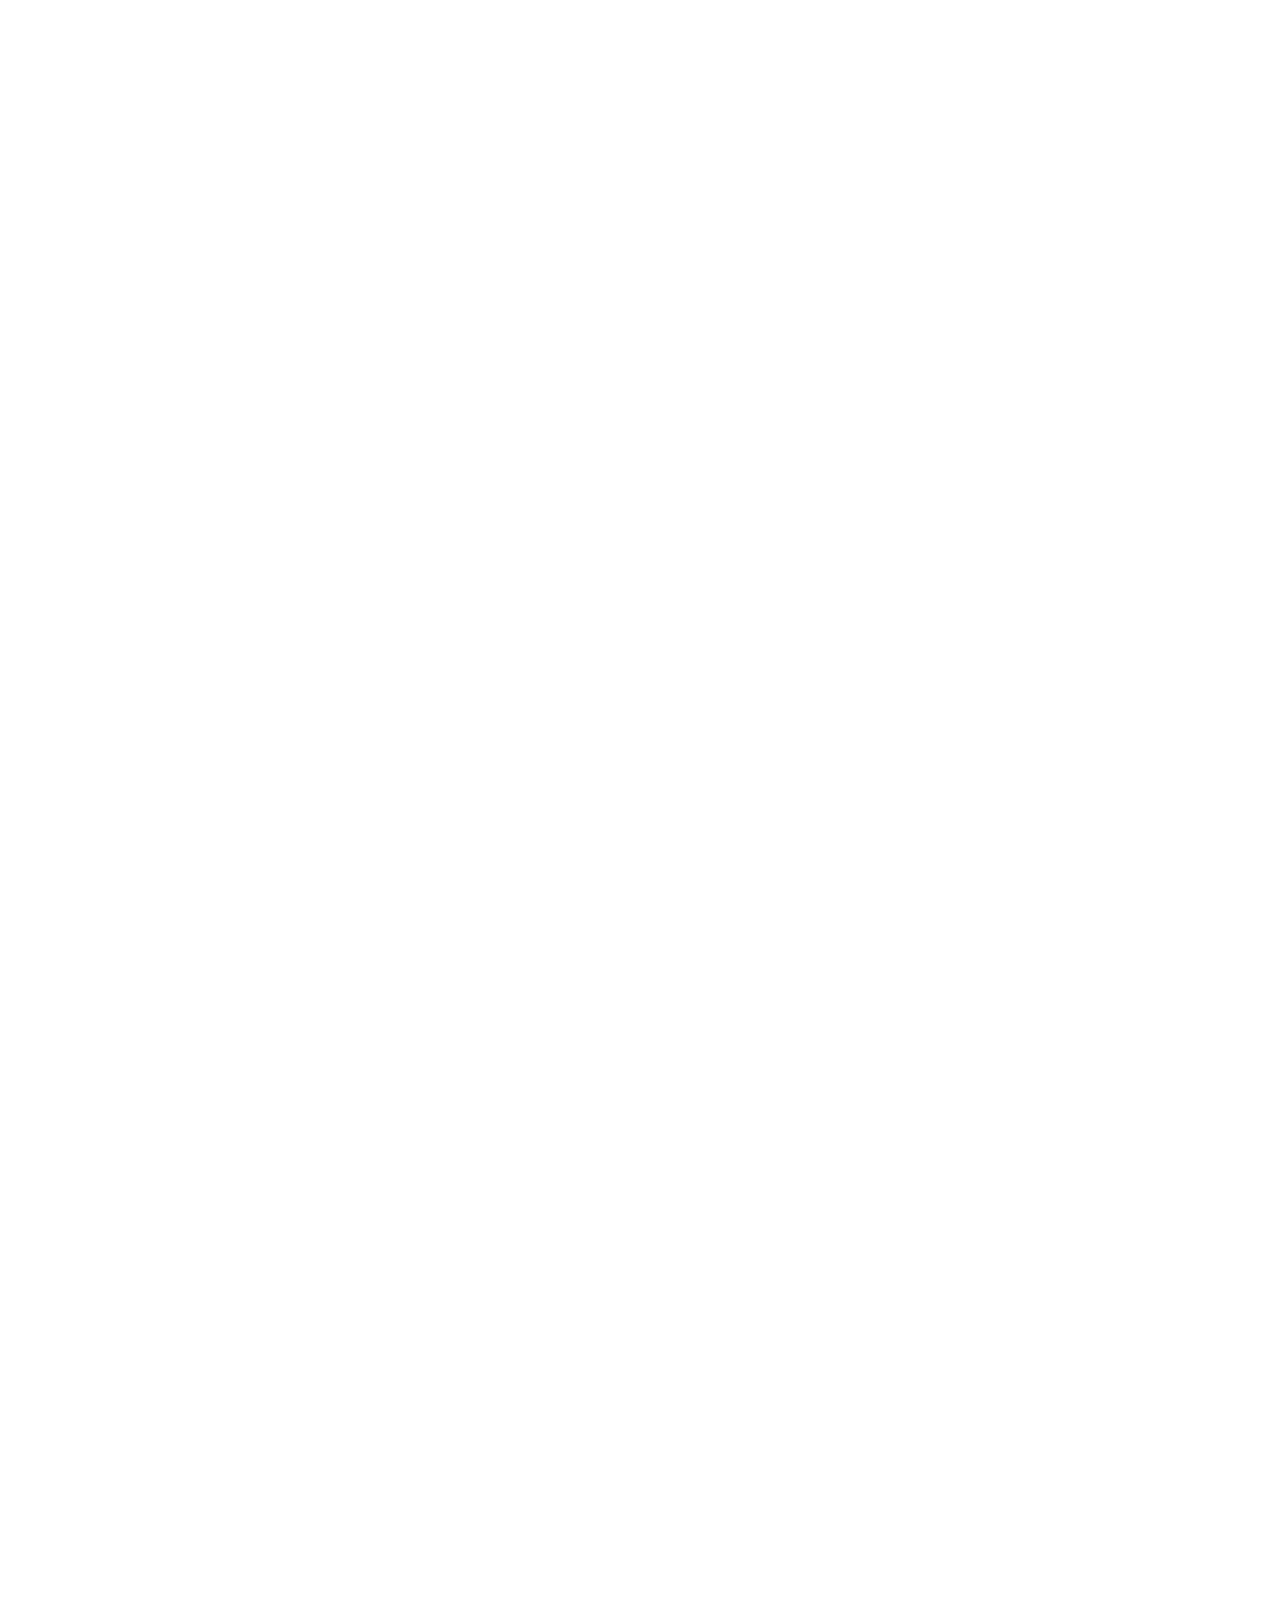
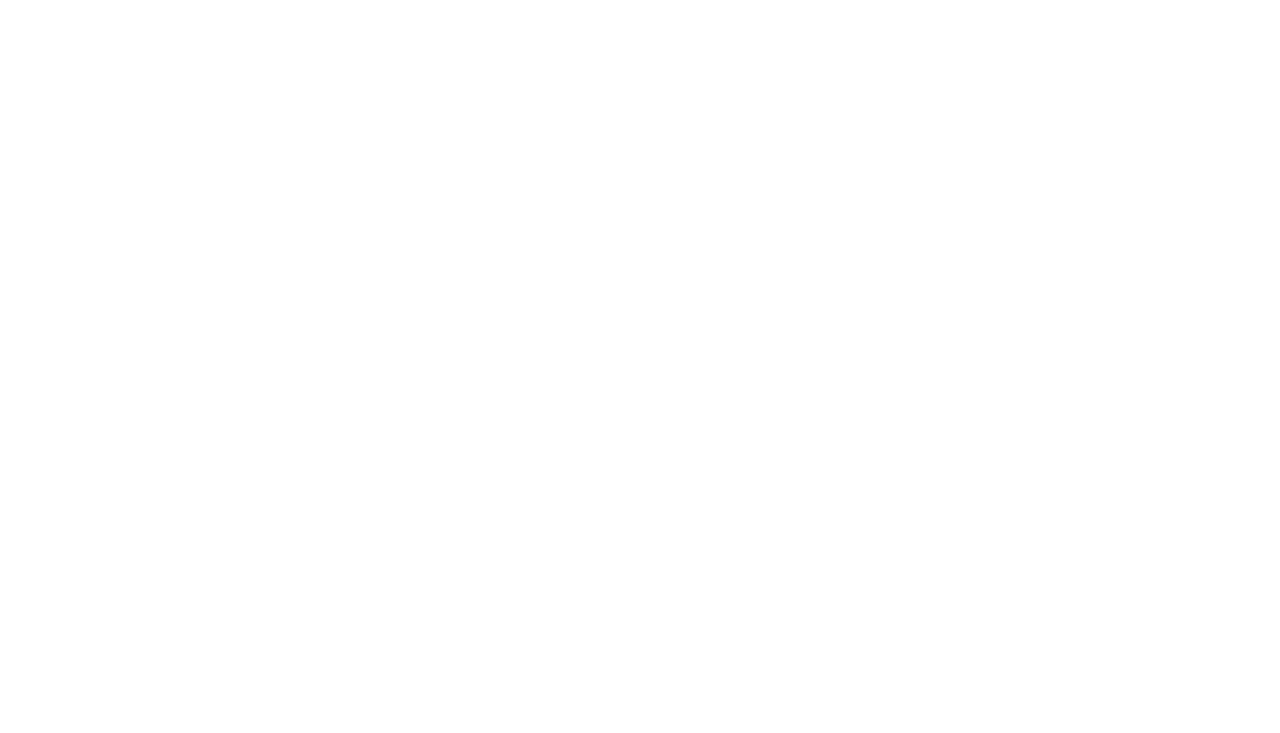
==== about/index.html @ 722a5655 "deploy: 1d164b3ead9b0e86169b9d1e4616bf8470f5078d" ====
<!doctype html><html class=no-js lang=en><head><meta charset=utf-8><meta name=apple-mobile-web-app-capable content="yes"><meta name=viewport content="width=device-width,initial-scale=1"><meta name=theme-color content="#4f46e5"><meta name=generator content="Hugo 0.110.0"><meta name=robots content="index, follow"><title>Acme Corporation</title><link rel=canonical href=http://Wai30Yan.github.io/hugo-acme-corporation/about/><meta name=description content="Acme Corporation TM is the world&rsquo;s leading manufacturer of digital shapes. From squares and circles to triangles and hexagons, we have it all. Browse through our collection of various forms with different thicknesses and line styles.
We shape the world. You live in it.
We provide smiles to hundreds of happy customers.
Manufacturing
At Acme Corporation, we take pride in what we create. Our manufacturing process goes through 3 different stages of fine workmanship to give you the best possible shapes."><meta name=author content="Acme Corporation"><link rel=manifest href=/hugo-acme-corporation/manifest.json><meta property="og:title" content><meta property="og:site_name" content="Acme Corporation"><meta property="og:description" content="Acme Corporation TM is the world&rsquo;s leading manufacturer of digital shapes. From squares and circles to triangles and hexagons, we have it all. Browse through our collection of various forms with different thicknesses and line styles.
We shape the world. You live in it.
We provide smiles to hundreds of happy customers.
Manufacturing
At Acme Corporation, we take pride in what we create. Our manufacturing process goes through 3 different stages of fine workmanship to give you the best possible shapes."><meta property="og:type" content="article"><meta property="og:url" content="http://Wai30Yan.github.io/hugo-acme-corporation/about/"><meta property="article:author" content="https://www.facebook.com/https://facebook.com/example"><meta property="article:publisher" content="https://www.facebook.com/https://facebook.com/example"><meta name=twitter:card content="summary"><meta name=twitter:title content><meta name=twitter:description content="Acme Corporation TM is the world&rsquo;s leading manufacturer of digital shapes. From squares and circles to triangles and hexagons, we have it all. Browse through our collection of various forms with different thicknesses and line styles.
We shape the world. You live in it.
We provide smiles to hundreds of happy customers.
Manufacturing
At Acme Corporation, we take pride in what we create. Our manufacturing process goes through 3 different stages of fine workmanship to give you the best possible shapes."><meta name=twitter:site content="@https://twitter.com/example"><meta name=twitter:creator content="@https://twitter.com/example"><script type=application/ld+json>{"headline":"","publisher":{"@type":"Organization","logo":{"@type":"ImageObject","url":"/hugo-acme-corporation/image/logo.min.svg"},"name":"Acme Corporation"},"author":{"@type":"Person","name":"Acme Corporation"},"description":"Acme Corporation TM is the world\u0026rsquo;s leading manufacturer of digital shapes. From squares and circles to triangles and hexagons, we have it all. Browse through our collection of various forms with different thicknesses and line styles.\nWe shape the world. You live in it.\nWe provide smiles to hundreds of happy customers.\nManufacturing\nAt Acme Corporation, we take pride in what we create. Our manufacturing process goes through 3 different stages of fine workmanship to give you the best possible shapes.","name":"Acme Corporation","@type":"Article","wordCount":282,"mainEntityOfPage":{"@type":"WebPage","@id":"http:\/\/Wai30Yan.github.io\/hugo-acme-corporation\/about\/"},"@context":"http://schema.org","url":"http://Wai30Yan.github.io/hugo-acme-corporation/about/"}</script><link rel=preload href=/index.json as=fetch crossorigin importance=low><link rel=stylesheet href=/hugo-acme-corporation/css/index.min.f9738fa2f73c28b20554f9f6ad81a839f811b314d1ee68b3324a23f6980d06545dd18bcf27cb76cf38da9f53eddf5f496a33371793ecd779bbe7860b4c8ad2a0.css media=none onload='media!="all"&&(media="all")'><noscript><link rel=stylesheet href=/hugo-acme-corporation/css/index.min.f9738fa2f73c28b20554f9f6ad81a839f811b314d1ee68b3324a23f6980d06545dd18bcf27cb76cf38da9f53eddf5f496a33371793ecd779bbe7860b4c8ad2a0.css media=screen></noscript><style>html{opacity:0}</style><script type=text/javascript src=/hugo-acme-corporation/index.min.js defer></script>
<script>window.localStorage.color&&document.documentElement.style.setProperty("--theme-color",window.localStorage.color),window.localStorage.dark==="true"&&document.documentElement.classList.add("dark")</script></head><body><a href=#top class=scroll-up role=button><span class=sr-only>Scroll to top</span><svg width="30" xmlns="http://www.w3.org/2000/svg" viewBox="0 0 32 32"><path d="M16 6.59375l-.71875.6875-12.5 12.5 1.4375 1.4375L16 9.4375 27.78125 21.21875l1.4375-1.4375-12.5-12.5L16 6.59375z"/></svg></a><header id=header><input class=hamburger role=button type=checkbox aria-label="Menu Button">
<a class=icon aria-hidden=true><svg xmlns="http://www.w3.org/2000/svg" width="30" height="30" xmlns:xlink="http://www.w3.org/1999/xlink" viewBox="0 0 25 28"><g class="svg-menu-toggle"><path class="bar" d="M20.945 8.75c0 .69-.5 1.25-1.117 1.25H3.141c-.617.0-1.118-.56-1.118-1.25s.5-1.25 1.118-1.25h16.688C20.445 7.5 20.945 8.06 20.945 8.75z"/><path class="bar" d="M20.923 15c0 .689-.501 1.25-1.118 1.25H3.118C2.5 16.25 2 15.689 2 15s.5-1.25 1.118-1.25h16.687C20.422 13.75 20.923 14.311 20.923 15z"/><path class="bar" d="M20.969 21.25c0 .689-.5 1.25-1.117 1.25H3.164c-.617.0-1.118-.561-1.118-1.25S2.546 20 3.164 20h16.688C20.469 20 20.969 20.561 20.969 21.25z"/></g></svg></a><a role=button class=logo href=http://Wai30Yan.github.io/hugo-acme-corporation/index.html><svg id="Layer_1" xmlns="http://www.w3.org/2000/svg" xmlns:xlink="http://www.w3.org/1999/xlink" viewBox="0 0 118 118" style="enable-background:new 0 0 118 118"><style>.st0{fill:#4f46e5}.st1{font-family:helveticaneue}.st2{font-size:28px}.st3{font-family:helveticaneue-thin}.st4{font-size:24px}</style><path class="st0" d="M104 15.8c-2.5 1.1-3.5-.1-4.7-.7-7.6-3.5-14.8-7.6-22.8-10.3-5-1.7-9.8-1.4-14.6.3-8.8 3.1-16.5 8.1-24.7 12.4-2.1 1.1-5.3 3.5-6.5 1.2s2.7-3.5 4.8-4.6c8-4.3 15.8-9.1 24.3-12.4C66.3-.7 72.6-.6 79 2c8.7 3.6 16.4 8.7 25 13.8z"/><path class="st0" d="M1.3 27.3c4.6-.4 9.3-.9 14-1 13.3-.2 26.7-.3 40-.3 1.5.0 3.8-.4 3.8 1.9.0 1.8-2 1.9-3.5 1.9C37.4 29.8 19.3 30.1 1.3 27.3z"/><text transform="matrix(1 0 0 1 22.9507 61.1348)" class="st1 st2">Acme</text><text transform="matrix(1 0 0 1 6.713867e-04 94.7348)" class="st3 st4">Corporation</text></svg><span class=sr-only>Logo</span></a><ul role=menubar class=top-menu><li role=menuitem class=top-menu-item><a href=/hugo-acme-corporation/about>ABOUT</a></li><li role=menuitem class=top-menu-item><a href=/hugo-acme-corporation/contact>CONTACT</a></li></ul><div id=searchbox><label class=sr-only for=search>Search</label>
<input id=search type=text placeholder=Search spellcheck=true><svg width="20" class="icon" xmlns="http://www.w3.org/2000/svg" viewBox="0 0 32 32"><path fill="currentcolor" d="M19 3C13.488997 3 9 7.4889972 9 13 9 15.39499 9.8389508 17.588106 11.25 19.3125L3.28125 27.28125l1.4375 1.4375L12.6875 20.75C14.411894 22.161049 16.60501 23 19 23c5.511003.0 10-4.488997 10-10C29 7.4889972 24.511003 3 19 3zm0 2c4.430123.0 8 3.5698774 8 8 0 4.430123-3.569877 8-8 8-4.430123.0-8-3.569877-8-8 0-4.4301226 3.569877-8 8-8z"/></svg><section class=results></section></div><div id=scroll-indicator></div></header><section class="meta content with-background"><article><div class=cover></div><p>Acme Corporation TM is the world&rsquo;s leading manufacturer of digital shapes. From squares and circles to triangles and hexagons, we have it all. Browse through our collection of various forms with different thicknesses and line styles.</p><p>We shape the world. You live in it.</p><p>We provide smiles to hundreds of happy customers.</p><p>Manufacturing</p><p>At Acme Corporation, we take pride in what we create. Our manufacturing process goes through 3 different stages of fine workmanship to give you the best possible shapes.</p><p>Drawing - Our shapes are drawn with precision to 1/100 of a millimeter.
We use advanced vector drawing tools to create our catalog.
Quality checking happens hundreds of times for each shape we create.
We have high-quality bots that inspect our output.
There is also a manual team inspecting each product.
All our bugs are turned into automated checks that bots perform in every future shape.
We round all corners and clean up properly.
Rasterizing - Our raster engine is world-class and keeps the vector right until it gets to our high-quality laser printers.
Delivery - Our output is hosted on the fastest of CDN with a 99.99% uptime and the bandwidth that can take care of all your load.
Products</p><p>We make over 200 shapes. The most popular of these include:</p><p>Shape, Design, Description, Links Line , &ndash;, Two pointy ends and a straight stretch of ink, Line on Wikipedia - <a href=https://en.wikipedia.org/wiki/Line_(geometry)>https://en.wikipedia.org/wiki/Line_(geometry)</a> Circle, &ndash; , A full round with no corners, Circle on Wikipedia - <a href=https://en.wikipedia.org/wiki/Circle>https://en.wikipedia.org/wiki/Circle</a> Triangle, &ndash; , Three lines with three corners, Triangle on Wikipedia - <a href=https://en.wikipedia.org/wiki/Triangle>https://en.wikipedia.org/wiki/Triangle</a></p><p>Team</p><p>Alex - Hippy Web Developer - Technophile</p><p>Bob - Classic SysAdmin - Conservative</p><p>Gabby - Cool Content Master - Cautious</p></article></section><footer><div class="items-3 items"><section><h2>About</h2><p>Acme Corporation is the world&rsquo;s leading manufacturer of digital shapes. From squares and circles to triangles and hexagons, we have it all. Browse through our collection of various forms with different thicknesses and line styles. We shape the world. You live in it.</p></section><section><h2>Recent Blog Posts</h2><ul></ul></section><section><h2>Contact Us</h2><ul class=contact-us><li><a target=_blank href=mailto:contact@example.org rel=noopener><svg width="30" xmlns="http://www.w3.org/2000/svg" viewBox="0 0 32 32"><path d="M3 8V9 25v1H4 28h1V25 9 8H28 4 3zm4.3125 2h17.375L16 15.78125 7.3125 10zM5 10.875l10.4375 6.96875L16 18.1875l.5625-.34375L27 10.875V24H5V10.875z"/></svg><span>contact [at] example [dot] org</span></a></li><li><a target=_blank href=https://twitter.com/example rel=noopener><svg width="30" xmlns="http://www.w3.org/2000/svg" viewBox="0 0 32 32"><path d="M28 8.557c-.883.392-1.832.656-2.828.775 1.017-.609 1.797-1.574 2.165-2.724-.951.564-2.005.974-3.127 1.195-.898-.957-2.178-1.555-3.594-1.555-2.719.0-4.924 2.205-4.924 4.924.0.386.044.762.127 1.122-4.092-.205-7.72-2.166-10.149-5.145C5.247 7.876 5.004 8.722 5.004 9.625c0 1.708.869 3.215 2.19 4.098-.807-.026-1.566-.247-2.23-.616.0.021.0.041.0.062.0 2.386 1.697 4.376 3.95 4.828C8.501 18.11 8.066 18.17 7.616 18.17c-.317.0-.626-.031-.926-.088.627 1.956 2.445 3.38 4.6 3.42-1.685 1.321-3.808 2.108-6.115 2.108-.397.0-.789-.023-1.175-.069 2.179 1.397 4.767 2.212 7.548 2.212 9.057.0 14.009-7.503 14.009-14.01.0-.213-.005-.426-.014-.637C26.505 10.411 27.34 9.544 28 8.557z"/></svg><span>twitter.com/example</span></a></li><li><a target=_blank href=https://facebook.com/example rel=noopener><svg width="30" xmlns="http://www.w3.org/2000/svg" viewBox="0 0 32 32"><path d="M7 5C5.9069372 5 5 5.9069372 5 7V25c0 1.093063.9069372 2 2 2H25C26.093063 27 27 26.093063 27 25V7C27 5.9069372 26.093063 5 25 5H7zM7 7H25V25H19.8125V18.25h2.59375l.375-3H19.8125V13.3125c0-.874000000000001.21575-1.46875 1.46875-1.46875h1.625V9.125C22.62925 9.088 21.6665 9.03125 20.5625 9.03125c-2.304.0-3.875 1.38575-3.875 3.96875v2.25h-2.625v3h2.625V25H7V7z"/></svg><span>facebook.com/example</span></a></li></ul></section></div><div id=copyright>Copyright © 2022 Acme Corporation. All Rights Reserved. Last Updated -
<time datetime=2023-02-05T12:06:41Z>Sunday, Feb 5, 2023.</time><br>Themed using <a href>Eclectic</a> by <a href=https://atishay.me>Atishay</a></div></footer></body></html>
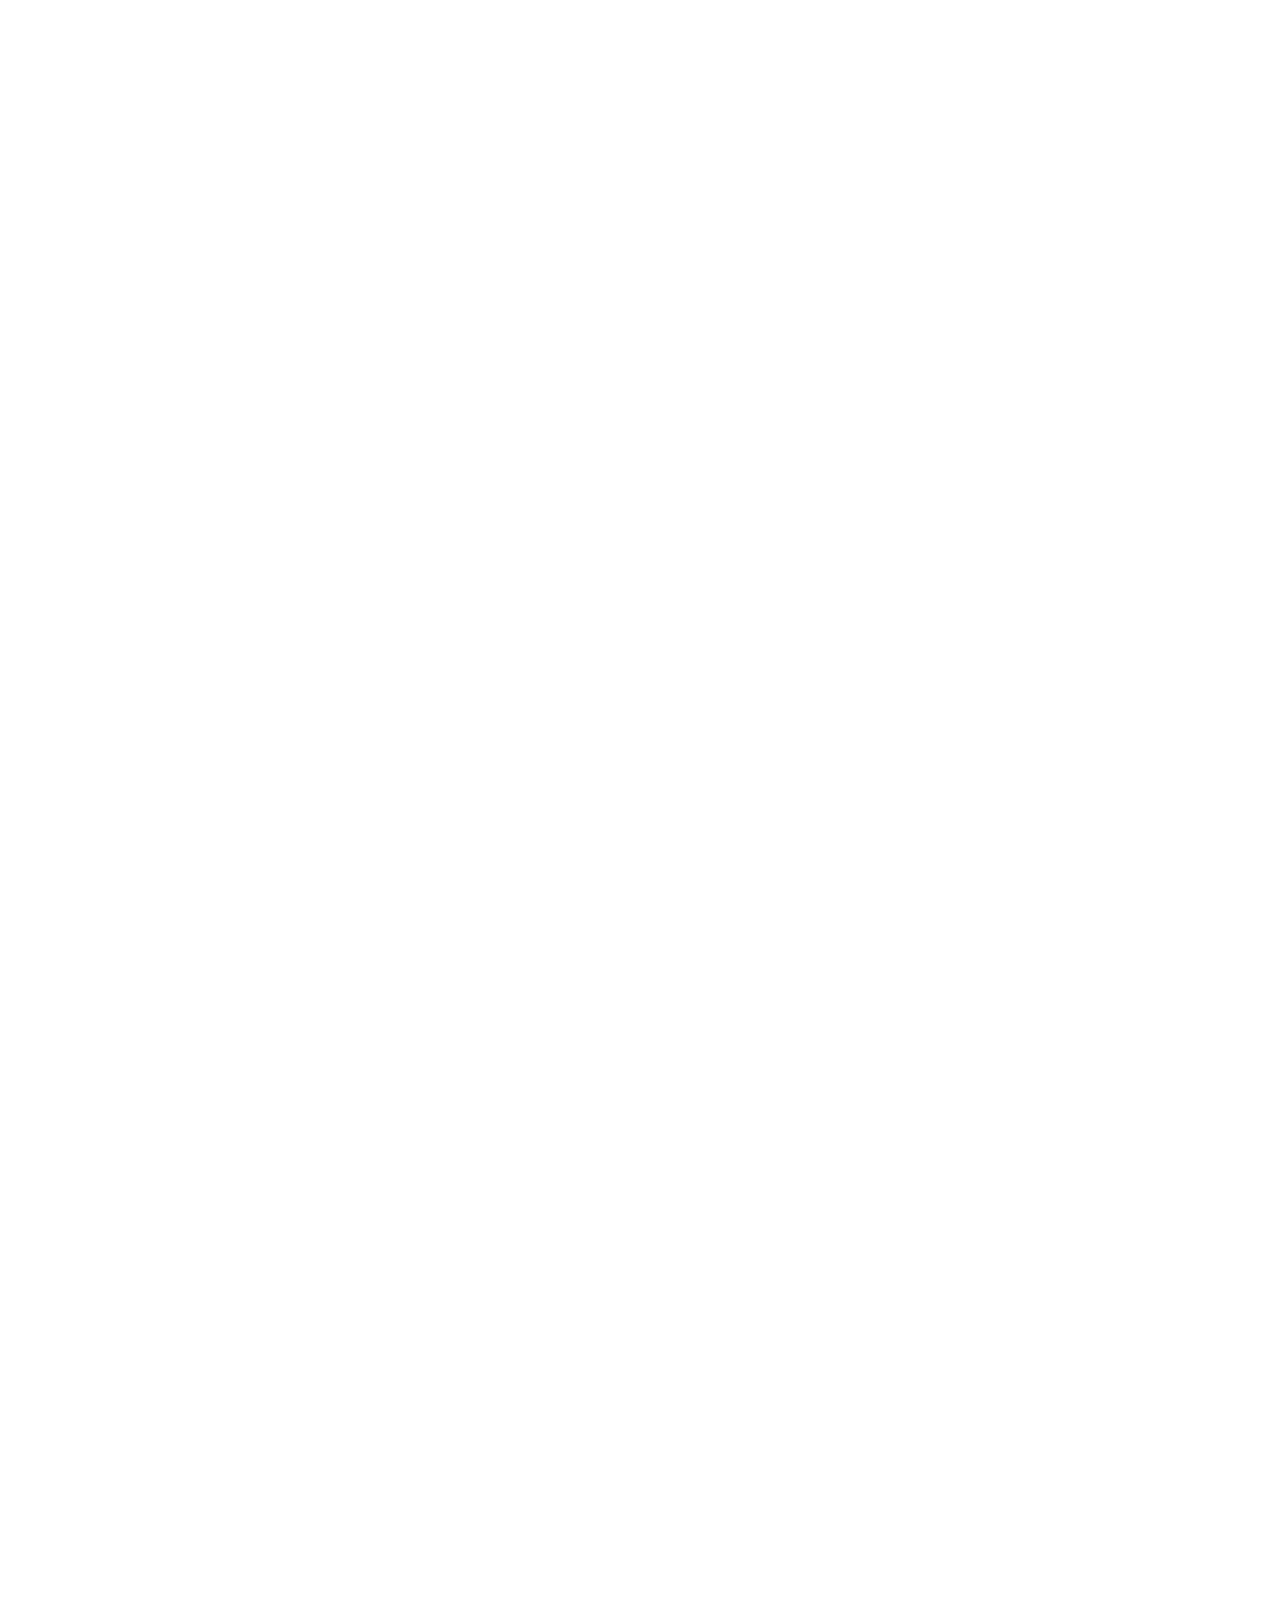
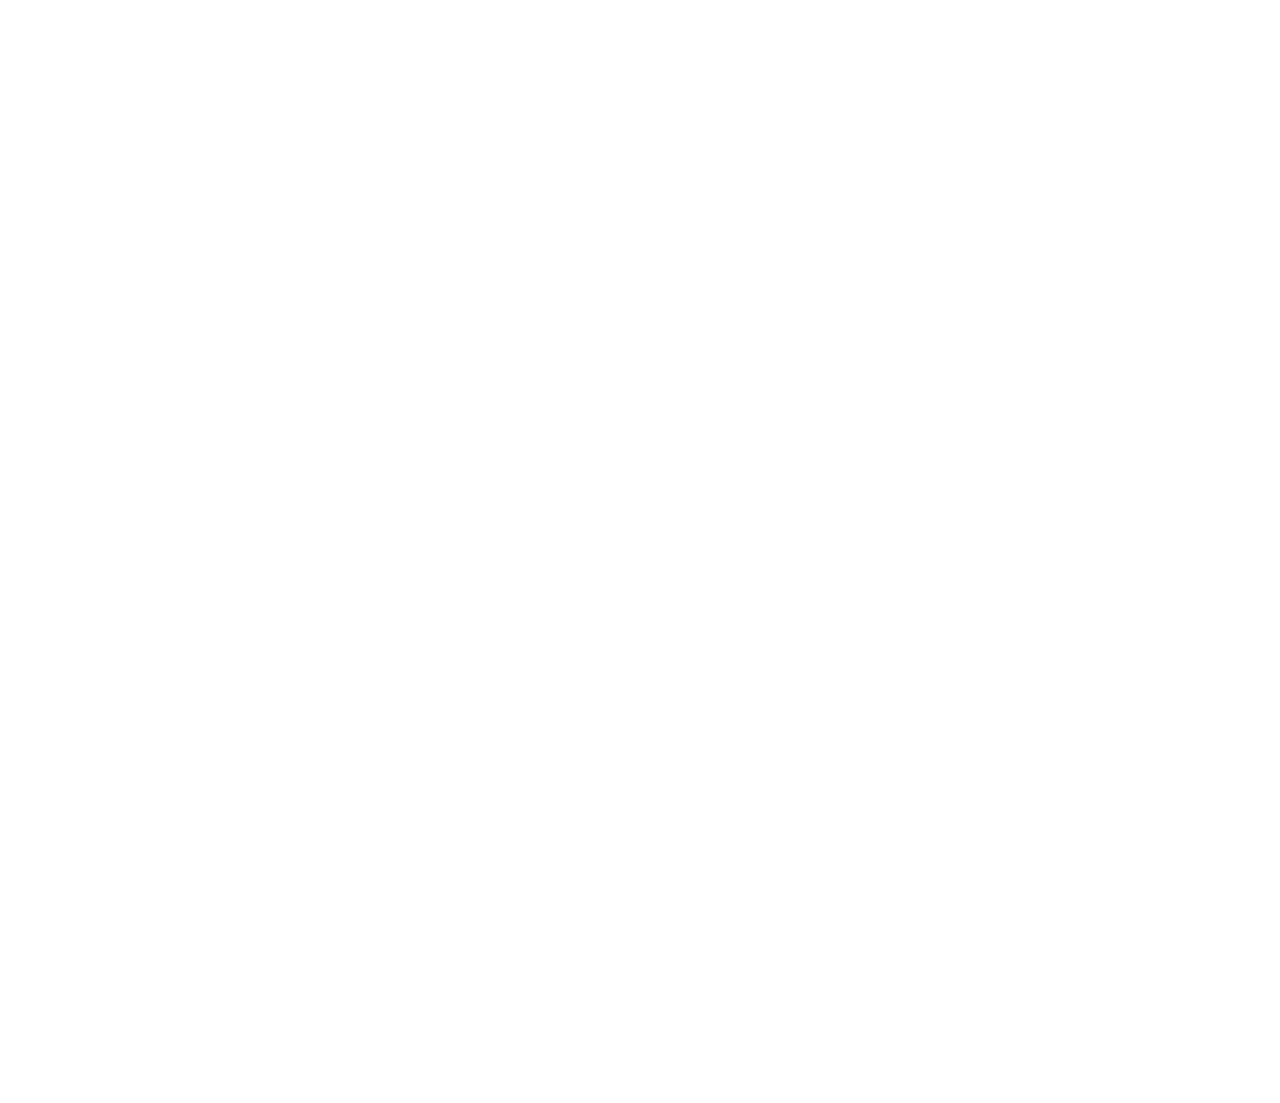
==== commit 54e11433: "deploy: 6f35e2b5b8ad545674a7e1b67d9a0f42a6d8d375" ====
--- a/about/index.html
+++ b/about/index.html
@@ -1,26 +1,14 @@
-<!doctype html><html class=no-js lang=en><head><meta charset=utf-8><meta name=apple-mobile-web-app-capable content="yes"><meta name=viewport content="width=device-width,initial-scale=1"><meta name=theme-color content="#4f46e5"><meta name=generator content="Hugo 0.110.0"><meta name=robots content="index, follow"><title>Acme Corporation</title><link rel=canonical href=http://Wai30Yan.github.io/hugo-acme-corporation/about/><meta name=description content="Acme Corporation TM is the world&rsquo;s leading manufacturer of digital shapes. From squares and circles to triangles and hexagons, we have it all. Browse through our collection of various forms with different thicknesses and line styles.
+<!doctype html><html class=no-js lang=en><head><meta charset=utf-8><meta name=apple-mobile-web-app-capable content="yes"><meta name=viewport content="width=device-width,initial-scale=1"><meta name=theme-color content="#4f46e5"><meta name=generator content="Hugo 0.110.0"><meta name=robots content="index, follow"><title>Acme Corporation</title><link rel=canonical href=http://Wai30Yan.github.io/hugo-acme-corporation/about/><meta name=description content="About Us Acme Corporation™ is the world&rsquo;s leading manufacturer of digital shapes. From squares and circles to triangles and hexagons, we have it all. Browse through our collection of various forms with different thicknesses and line styles.
 We shape the world. You live in it.
-We provide smiles to hundreds of happy customers.
-Manufacturing
-At Acme Corporation, we take pride in what we create. Our manufacturing process goes through 3 different stages of fine workmanship to give you the best possible shapes."><meta name=author content="Acme Corporation"><link rel=manifest href=/hugo-acme-corporation/manifest.json><meta property="og:title" content><meta property="og:site_name" content="Acme Corporation"><meta property="og:description" content="Acme Corporation TM is the world&rsquo;s leading manufacturer of digital shapes. From squares and circles to triangles and hexagons, we have it all. Browse through our collection of various forms with different thicknesses and line styles.
+We provide 😄 to hundreds of happy customers.
+Manufacturing At Acme Corporation, we take pride in what we create. Our manufacturing process goes through 3 different stages of fine workmanship to give you the best possible shapes."><meta name=author content="Acme Corporation"><link rel=manifest href=/hugo-acme-corporation/manifest.json><meta property="og:title" content><meta property="og:site_name" content="Acme Corporation"><meta property="og:description" content="About Us Acme Corporation™ is the world&rsquo;s leading manufacturer of digital shapes. From squares and circles to triangles and hexagons, we have it all. Browse through our collection of various forms with different thicknesses and line styles.
 We shape the world. You live in it.
-We provide smiles to hundreds of happy customers.
-Manufacturing
-At Acme Corporation, we take pride in what we create. Our manufacturing process goes through 3 different stages of fine workmanship to give you the best possible shapes."><meta property="og:type" content="article"><meta property="og:url" content="http://Wai30Yan.github.io/hugo-acme-corporation/about/"><meta property="article:author" content="https://www.facebook.com/https://facebook.com/example"><meta property="article:publisher" content="https://www.facebook.com/https://facebook.com/example"><meta name=twitter:card content="summary"><meta name=twitter:title content><meta name=twitter:description content="Acme Corporation TM is the world&rsquo;s leading manufacturer of digital shapes. From squares and circles to triangles and hexagons, we have it all. Browse through our collection of various forms with different thicknesses and line styles.
+We provide 😄 to hundreds of happy customers.
+Manufacturing At Acme Corporation, we take pride in what we create. Our manufacturing process goes through 3 different stages of fine workmanship to give you the best possible shapes."><meta property="og:type" content="article"><meta property="og:url" content="http://Wai30Yan.github.io/hugo-acme-corporation/about/"><meta property="article:author" content="https://www.facebook.com/https://facebook.com/example"><meta property="article:publisher" content="https://www.facebook.com/https://facebook.com/example"><meta name=twitter:card content="summary"><meta name=twitter:title content><meta name=twitter:description content="About Us Acme Corporation™ is the world&rsquo;s leading manufacturer of digital shapes. From squares and circles to triangles and hexagons, we have it all. Browse through our collection of various forms with different thicknesses and line styles.
 We shape the world. You live in it.
-We provide smiles to hundreds of happy customers.
-Manufacturing
-At Acme Corporation, we take pride in what we create. Our manufacturing process goes through 3 different stages of fine workmanship to give you the best possible shapes."><meta name=twitter:site content="@https://twitter.com/example"><meta name=twitter:creator content="@https://twitter.com/example"><script type=application/ld+json>{"headline":"","publisher":{"@type":"Organization","logo":{"@type":"ImageObject","url":"/hugo-acme-corporation/image/logo.min.svg"},"name":"Acme Corporation"},"author":{"@type":"Person","name":"Acme Corporation"},"description":"Acme Corporation TM is the world\u0026rsquo;s leading manufacturer of digital shapes. From squares and circles to triangles and hexagons, we have it all. Browse through our collection of various forms with different thicknesses and line styles.\nWe shape the world. You live in it.\nWe provide smiles to hundreds of happy customers.\nManufacturing\nAt Acme Corporation, we take pride in what we create. Our manufacturing process goes through 3 different stages of fine workmanship to give you the best possible shapes.","name":"Acme Corporation","@type":"Article","wordCount":282,"mainEntityOfPage":{"@type":"WebPage","@id":"http:\/\/Wai30Yan.github.io\/hugo-acme-corporation\/about\/"},"@context":"http://schema.org","url":"http://Wai30Yan.github.io/hugo-acme-corporation/about/"}</script><link rel=preload href=/index.json as=fetch crossorigin importance=low><link rel=stylesheet href=/hugo-acme-corporation/css/index.min.f9738fa2f73c28b20554f9f6ad81a839f811b314d1ee68b3324a23f6980d06545dd18bcf27cb76cf38da9f53eddf5f496a33371793ecd779bbe7860b4c8ad2a0.css media=none onload='media!="all"&&(media="all")'><noscript><link rel=stylesheet href=/hugo-acme-corporation/css/index.min.f9738fa2f73c28b20554f9f6ad81a839f811b314d1ee68b3324a23f6980d06545dd18bcf27cb76cf38da9f53eddf5f496a33371793ecd779bbe7860b4c8ad2a0.css media=screen></noscript><style>html{opacity:0}</style><script type=text/javascript src=/hugo-acme-corporation/index.min.js defer></script>
+We provide 😄 to hundreds of happy customers.
+Manufacturing At Acme Corporation, we take pride in what we create. Our manufacturing process goes through 3 different stages of fine workmanship to give you the best possible shapes."><meta name=twitter:site content="@https://twitter.com/example"><meta name=twitter:creator content="@https://twitter.com/example"><script type=application/ld+json>{"headline":"","publisher":{"@type":"Organization","logo":{"@type":"ImageObject","url":"/hugo-acme-corporation/image/logo.min.svg"},"name":"Acme Corporation"},"author":{"@type":"Person","name":"Acme Corporation"},"description":"About Us Acme Corporation™ is the world\u0026rsquo;s leading manufacturer of digital shapes. From squares and circles to triangles and hexagons, we have it all. Browse through our collection of various forms with different thicknesses and line styles.\nWe shape the world. You live in it.\nWe provide 😄 to hundreds of happy customers.\nManufacturing At Acme Corporation, we take pride in what we create. Our manufacturing process goes through 3 different stages of fine workmanship to give you the best possible shapes.","name":"Acme Corporation","@type":"Article","wordCount":277,"mainEntityOfPage":{"@type":"WebPage","@id":"http:\/\/Wai30Yan.github.io\/hugo-acme-corporation\/about\/"},"@context":"http://schema.org","url":"http://Wai30Yan.github.io/hugo-acme-corporation/about/"}</script><link rel=preload href=/index.json as=fetch crossorigin importance=low><link rel=stylesheet href=/hugo-acme-corporation/css/index.min.f9738fa2f73c28b20554f9f6ad81a839f811b314d1ee68b3324a23f6980d06545dd18bcf27cb76cf38da9f53eddf5f496a33371793ecd779bbe7860b4c8ad2a0.css media=none onload='media!="all"&&(media="all")'><noscript><link rel=stylesheet href=/hugo-acme-corporation/css/index.min.f9738fa2f73c28b20554f9f6ad81a839f811b314d1ee68b3324a23f6980d06545dd18bcf27cb76cf38da9f53eddf5f496a33371793ecd779bbe7860b4c8ad2a0.css media=screen></noscript><style>html{opacity:0}</style><script type=text/javascript src=/hugo-acme-corporation/index.min.js defer></script>
 <script>window.localStorage.color&&document.documentElement.style.setProperty("--theme-color",window.localStorage.color),window.localStorage.dark==="true"&&document.documentElement.classList.add("dark")</script></head><body><a href=#top class=scroll-up role=button><span class=sr-only>Scroll to top</span><svg width="30" xmlns="http://www.w3.org/2000/svg" viewBox="0 0 32 32"><path d="M16 6.59375l-.71875.6875-12.5 12.5 1.4375 1.4375L16 9.4375 27.78125 21.21875l1.4375-1.4375-12.5-12.5L16 6.59375z"/></svg></a><header id=header><input class=hamburger role=button type=checkbox aria-label="Menu Button">
 <a class=icon aria-hidden=true><svg xmlns="http://www.w3.org/2000/svg" width="30" height="30" xmlns:xlink="http://www.w3.org/1999/xlink" viewBox="0 0 25 28"><g class="svg-menu-toggle"><path class="bar" d="M20.945 8.75c0 .69-.5 1.25-1.117 1.25H3.141c-.617.0-1.118-.56-1.118-1.25s.5-1.25 1.118-1.25h16.688C20.445 7.5 20.945 8.06 20.945 8.75z"/><path class="bar" d="M20.923 15c0 .689-.501 1.25-1.118 1.25H3.118C2.5 16.25 2 15.689 2 15s.5-1.25 1.118-1.25h16.687C20.422 13.75 20.923 14.311 20.923 15z"/><path class="bar" d="M20.969 21.25c0 .689-.5 1.25-1.117 1.25H3.164c-.617.0-1.118-.561-1.118-1.25S2.546 20 3.164 20h16.688C20.469 20 20.969 20.561 20.969 21.25z"/></g></svg></a><a role=button class=logo href=http://Wai30Yan.github.io/hugo-acme-corporation/index.html><svg id="Layer_1" xmlns="http://www.w3.org/2000/svg" xmlns:xlink="http://www.w3.org/1999/xlink" viewBox="0 0 118 118" style="enable-background:new 0 0 118 118"><style>.st0{fill:#4f46e5}.st1{font-family:helveticaneue}.st2{font-size:28px}.st3{font-family:helveticaneue-thin}.st4{font-size:24px}</style><path class="st0" d="M104 15.8c-2.5 1.1-3.5-.1-4.7-.7-7.6-3.5-14.8-7.6-22.8-10.3-5-1.7-9.8-1.4-14.6.3-8.8 3.1-16.5 8.1-24.7 12.4-2.1 1.1-5.3 3.5-6.5 1.2s2.7-3.5 4.8-4.6c8-4.3 15.8-9.1 24.3-12.4C66.3-.7 72.6-.6 79 2c8.7 3.6 16.4 8.7 25 13.8z"/><path class="st0" d="M1.3 27.3c4.6-.4 9.3-.9 14-1 13.3-.2 26.7-.3 40-.3 1.5.0 3.8-.4 3.8 1.9.0 1.8-2 1.9-3.5 1.9C37.4 29.8 19.3 30.1 1.3 27.3z"/><text transform="matrix(1 0 0 1 22.9507 61.1348)" class="st1 st2">Acme</text><text transform="matrix(1 0 0 1 6.713867e-04 94.7348)" class="st3 st4">Corporation</text></svg><span class=sr-only>Logo</span></a><ul role=menubar class=top-menu><li role=menuitem class=top-menu-item><a href=/hugo-acme-corporation/about>ABOUT</a></li><li role=menuitem class=top-menu-item><a href=/hugo-acme-corporation/contact>CONTACT</a></li></ul><div id=searchbox><label class=sr-only for=search>Search</label>
-<input id=search type=text placeholder=Search spellcheck=true><svg width="20" class="icon" xmlns="http://www.w3.org/2000/svg" viewBox="0 0 32 32"><path fill="currentcolor" d="M19 3C13.488997 3 9 7.4889972 9 13 9 15.39499 9.8389508 17.588106 11.25 19.3125L3.28125 27.28125l1.4375 1.4375L12.6875 20.75C14.411894 22.161049 16.60501 23 19 23c5.511003.0 10-4.488997 10-10C29 7.4889972 24.511003 3 19 3zm0 2c4.430123.0 8 3.5698774 8 8 0 4.430123-3.569877 8-8 8-4.430123.0-8-3.569877-8-8 0-4.4301226 3.569877-8 8-8z"/></svg><section class=results></section></div><div id=scroll-indicator></div></header><section class="meta content with-background"><article><div class=cover></div><p>Acme Corporation TM is the world&rsquo;s leading manufacturer of digital shapes. From squares and circles to triangles and hexagons, we have it all. Browse through our collection of various forms with different thicknesses and line styles.</p><p>We shape the world. You live in it.</p><p>We provide smiles to hundreds of happy customers.</p><p>Manufacturing</p><p>At Acme Corporation, we take pride in what we create. Our manufacturing process goes through 3 different stages of fine workmanship to give you the best possible shapes.</p><p>Drawing - Our shapes are drawn with precision to 1/100 of a millimeter.
-We use advanced vector drawing tools to create our catalog.
-Quality checking happens hundreds of times for each shape we create.
-We have high-quality bots that inspect our output.
-There is also a manual team inspecting each product.
-All our bugs are turned into automated checks that bots perform in every future shape.
-We round all corners and clean up properly.
-Rasterizing - Our raster engine is world-class and keeps the vector right until it gets to our high-quality laser printers.
-Delivery - Our output is hosted on the fastest of CDN with a 99.99% uptime and the bandwidth that can take care of all your load.
-Products</p><p>We make over 200 shapes. The most popular of these include:</p><p>Shape, Design, Description, Links Line , &ndash;, Two pointy ends and a straight stretch of ink, Line on Wikipedia - <a href=https://en.wikipedia.org/wiki/Line_(geometry)>https://en.wikipedia.org/wiki/Line_(geometry)</a> Circle, &ndash; , A full round with no corners, Circle on Wikipedia - <a href=https://en.wikipedia.org/wiki/Circle>https://en.wikipedia.org/wiki/Circle</a> Triangle, &ndash; , Three lines with three corners, Triangle on Wikipedia - <a href=https://en.wikipedia.org/wiki/Triangle>https://en.wikipedia.org/wiki/Triangle</a></p><p>Team</p><p>Alex - Hippy Web Developer - Technophile</p><p>Bob - Classic SysAdmin - Conservative</p><p>Gabby - Cool Content Master - Cautious</p></article></section><footer><div class="items-3 items"><section><h2>About</h2><p>Acme Corporation is the world&rsquo;s leading manufacturer of digital shapes. From squares and circles to triangles and hexagons, we have it all. Browse through our collection of various forms with different thicknesses and line styles. We shape the world. You live in it.</p></section><section><h2>Recent Blog Posts</h2><ul></ul></section><section><h2>Contact Us</h2><ul class=contact-us><li><a target=_blank href=mailto:contact@example.org rel=noopener><svg width="30" xmlns="http://www.w3.org/2000/svg" viewBox="0 0 32 32"><path d="M3 8V9 25v1H4 28h1V25 9 8H28 4 3zm4.3125 2h17.375L16 15.78125 7.3125 10zM5 10.875l10.4375 6.96875L16 18.1875l.5625-.34375L27 10.875V24H5V10.875z"/></svg><span>contact [at] example [dot] org</span></a></li><li><a target=_blank href=https://twitter.com/example rel=noopener><svg width="30" xmlns="http://www.w3.org/2000/svg" viewBox="0 0 32 32"><path d="M28 8.557c-.883.392-1.832.656-2.828.775 1.017-.609 1.797-1.574 2.165-2.724-.951.564-2.005.974-3.127 1.195-.898-.957-2.178-1.555-3.594-1.555-2.719.0-4.924 2.205-4.924 4.924.0.386.044.762.127 1.122-4.092-.205-7.72-2.166-10.149-5.145C5.247 7.876 5.004 8.722 5.004 9.625c0 1.708.869 3.215 2.19 4.098-.807-.026-1.566-.247-2.23-.616.0.021.0.041.0.062.0 2.386 1.697 4.376 3.95 4.828C8.501 18.11 8.066 18.17 7.616 18.17c-.317.0-.626-.031-.926-.088.627 1.956 2.445 3.38 4.6 3.42-1.685 1.321-3.808 2.108-6.115 2.108-.397.0-.789-.023-1.175-.069 2.179 1.397 4.767 2.212 7.548 2.212 9.057.0 14.009-7.503 14.009-14.01.0-.213-.005-.426-.014-.637C26.505 10.411 27.34 9.544 28 8.557z"/></svg><span>twitter.com/example</span></a></li><li><a target=_blank href=https://facebook.com/example rel=noopener><svg width="30" xmlns="http://www.w3.org/2000/svg" viewBox="0 0 32 32"><path d="M7 5C5.9069372 5 5 5.9069372 5 7V25c0 1.093063.9069372 2 2 2H25C26.093063 27 27 26.093063 27 25V7C27 5.9069372 26.093063 5 25 5H7zM7 7H25V25H19.8125V18.25h2.59375l.375-3H19.8125V13.3125c0-.874000000000001.21575-1.46875 1.46875-1.46875h1.625V9.125C22.62925 9.088 21.6665 9.03125 20.5625 9.03125c-2.304.0-3.875 1.38575-3.875 3.96875v2.25h-2.625v3h2.625V25H7V7z"/></svg><span>facebook.com/example</span></a></li></ul></section></div><div id=copyright>Copyright © 2022 Acme Corporation. All Rights Reserved. Last Updated -
-<time datetime=2023-02-05T12:06:41Z>Sunday, Feb 5, 2023.</time><br>Themed using <a href>Eclectic</a> by <a href=https://atishay.me>Atishay</a></div></footer></body></html>+<input id=search type=text placeholder=Search spellcheck=true><svg width="20" class="icon" xmlns="http://www.w3.org/2000/svg" viewBox="0 0 32 32"><path fill="currentcolor" d="M19 3C13.488997 3 9 7.4889972 9 13 9 15.39499 9.8389508 17.588106 11.25 19.3125L3.28125 27.28125l1.4375 1.4375L12.6875 20.75C14.411894 22.161049 16.60501 23 19 23c5.511003.0 10-4.488997 10-10C29 7.4889972 24.511003 3 19 3zm0 2c4.430123.0 8 3.5698774 8 8 0 4.430123-3.569877 8-8 8-4.430123.0-8-3.569877-8-8 0-4.4301226 3.569877-8 8-8z"/></svg><section class=results></section></div><div id=scroll-indicator></div></header><section class="meta content with-background"><article><div class=cover></div><h1 id=about-us>About Us</h1><p>Acme Corporation™ is the world&rsquo;s leading manufacturer of digital shapes. From squares and circles to triangles and hexagons, we have it all. Browse through our collection of various forms with different thicknesses and line styles.</p><blockquote><p>We shape the world. You live in it.</p></blockquote><p>We provide 😄 to hundreds of happy customers.</p><h2 id=manufacturing>Manufacturing</h2><p>At Acme Corporation, we take pride in what we create. Our manufacturing process goes through <strong>3 different</strong> stages of fine workmanship to give you the best possible shapes.</p><ol><li>Drawing - Our shapes are drawn with precision to 1/100 of a millimeter.<ul><li>We use advanced vector drawing tools to create our catalog.</li><li>Quality checking happens hundreds of times for each shape we create.<ul><li>We have high-quality bots that inspect our output.</li><li>There is also a manual team inspecting each product.</li><li>All our bugs are turned into automated checks that bots perform in every future shape.</li></ul></li><li>We round all corners and clean up properly.</li></ul></li><li>Rasterizing - Our raster engine is world-class and keeps the vector right until it gets to our high-quality laser printers.</li><li>Delivery - Our output is hosted on the fastest of CDN with a 99.99% uptime and the bandwidth that can take care of all your load.</li></ol><h2 id=products>Products</h2><p>We make over <strong><em>200 shapes</em></strong>. The most popular of these include:</p><table><thead><tr><th>Shape</th><th>Design</th><th>Description</th><th>Links</th></tr></thead><tbody><tr><td>Line</td><td>&ndash;</td><td>Two pointy ends and a straight stretch of ink, Line on Wikipedia</td><td><a href=https://en.wikipedia.org/wiki/Line_(geometry)>Line on Wikipedia</a></td></tr><tr><td>Circle</td><td>⃝</td><td>A full round with no corners, Circle on Wikipedia</td><td><a href=https://en.wikipedia.org/wiki/Circle>Circle on Wikipedia</a></td></tr><tr><td>Triangle</td><td>△</td><td>Three lines with three corners, Triangle on Wikipedia</td><td><a href=https://en.wikipedia.org/wiki/Triangle>Triangle on Wikipedia</a></td></tr></tbody></table><h2 id=team>Team</h2><dl><dt>Alex</dt><dd>Hippy Web Developer</dd><dd>Technophile</dd><dt>Bob</dt><dd>Classic SysAdmin</dd><dd>Conservative</dd><dt>Gabby</dt><dd>Cool Content Master</dd><dd>Cautious</dd></dl></article></section><footer><div class="items-3 items"><section><h2>About</h2><p>Acme Corporation is the world&rsquo;s leading manufacturer of digital shapes. From squares and circles to triangles and hexagons, we have it all. Browse through our collection of various forms with different thicknesses and line styles. We shape the world. You live in it.</p></section><section><h2>Recent Blog Posts</h2><ul></ul></section><section><h2>Contact Us</h2><ul class=contact-us><li><a target=_blank href=mailto:contact@example.org rel=noopener><svg width="30" xmlns="http://www.w3.org/2000/svg" viewBox="0 0 32 32"><path d="M3 8V9 25v1H4 28h1V25 9 8H28 4 3zm4.3125 2h17.375L16 15.78125 7.3125 10zM5 10.875l10.4375 6.96875L16 18.1875l.5625-.34375L27 10.875V24H5V10.875z"/></svg><span>contact [at] example [dot] org</span></a></li><li><a target=_blank href=https://twitter.com/example rel=noopener><svg width="30" xmlns="http://www.w3.org/2000/svg" viewBox="0 0 32 32"><path d="M28 8.557c-.883.392-1.832.656-2.828.775 1.017-.609 1.797-1.574 2.165-2.724-.951.564-2.005.974-3.127 1.195-.898-.957-2.178-1.555-3.594-1.555-2.719.0-4.924 2.205-4.924 4.924.0.386.044.762.127 1.122-4.092-.205-7.72-2.166-10.149-5.145C5.247 7.876 5.004 8.722 5.004 9.625c0 1.708.869 3.215 2.19 4.098-.807-.026-1.566-.247-2.23-.616.0.021.0.041.0.062.0 2.386 1.697 4.376 3.95 4.828C8.501 18.11 8.066 18.17 7.616 18.17c-.317.0-.626-.031-.926-.088.627 1.956 2.445 3.38 4.6 3.42-1.685 1.321-3.808 2.108-6.115 2.108-.397.0-.789-.023-1.175-.069 2.179 1.397 4.767 2.212 7.548 2.212 9.057.0 14.009-7.503 14.009-14.01.0-.213-.005-.426-.014-.637C26.505 10.411 27.34 9.544 28 8.557z"/></svg><span>twitter.com/example</span></a></li><li><a target=_blank href=https://facebook.com/example rel=noopener><svg width="30" xmlns="http://www.w3.org/2000/svg" viewBox="0 0 32 32"><path d="M7 5C5.9069372 5 5 5.9069372 5 7V25c0 1.093063.9069372 2 2 2H25C26.093063 27 27 26.093063 27 25V7C27 5.9069372 26.093063 5 25 5H7zM7 7H25V25H19.8125V18.25h2.59375l.375-3H19.8125V13.3125c0-.874000000000001.21575-1.46875 1.46875-1.46875h1.625V9.125C22.62925 9.088 21.6665 9.03125 20.5625 9.03125c-2.304.0-3.875 1.38575-3.875 3.96875v2.25h-2.625v3h2.625V25H7V7z"/></svg><span>facebook.com/example</span></a></li></ul></section></div><div id=copyright>Copyright © 2022 Acme Corporation. All Rights Reserved. Last Updated -
+<time datetime=2023-02-06T03:04:02Z>Monday, Feb 6, 2023.</time><br>Themed using <a href>Eclectic</a> by <a href=https://atishay.me>Atishay</a></div></footer></body></html>